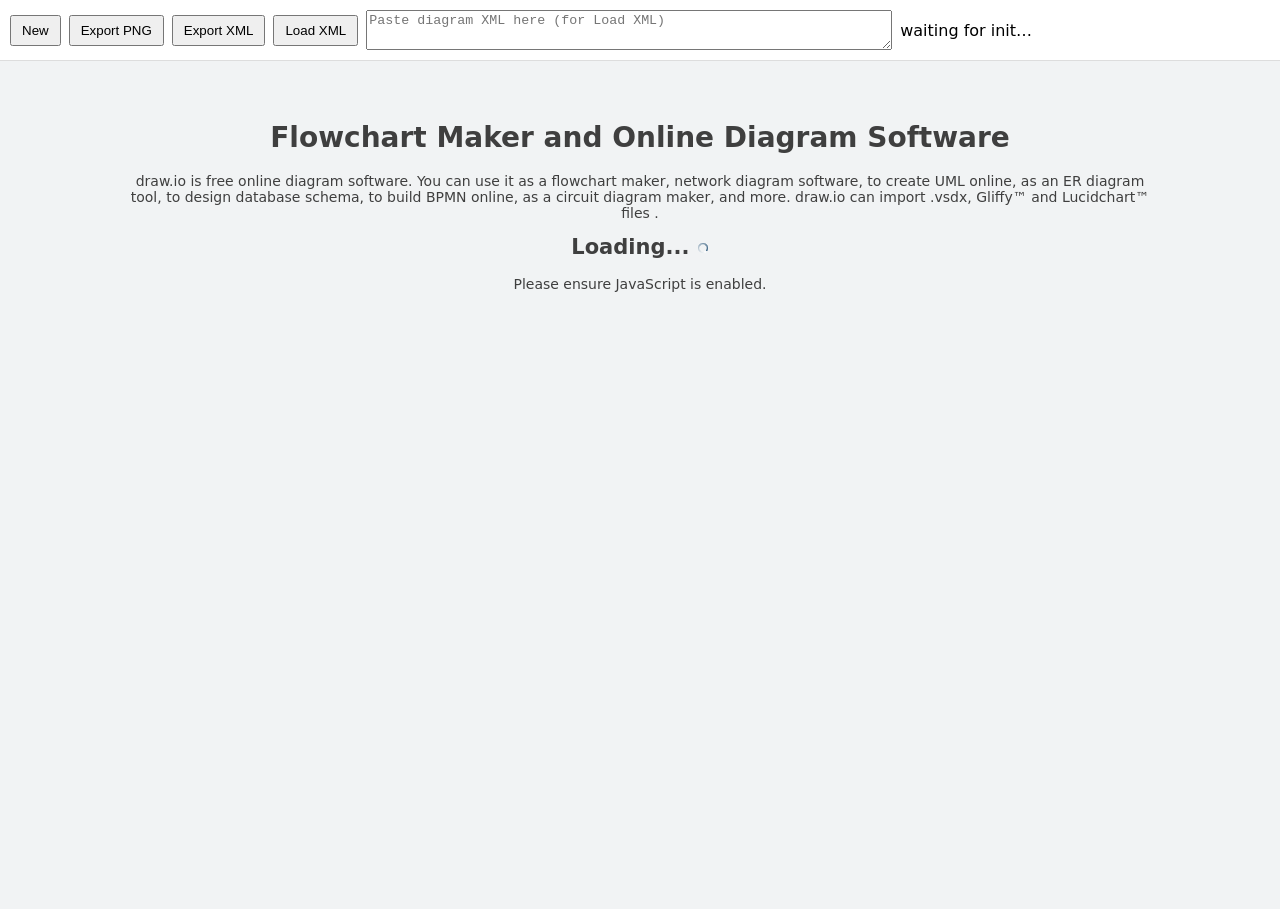
==== drawio-embed/host/index.html @ 0b020d34 "Update 2026-02-03" ====
<!doctype html>
<meta charset="utf-8" />
<meta name="viewport" content="width=device-width,initial-scale=1" />
<title>Draw.io Embed Host</title>
<style>
  html, body { height: 100%; margin: 0; font-family: system-ui, sans-serif; }
  header { display: flex; gap: 8px; align-items: center; padding: 10px; border-bottom: 1px solid #ddd; }
  header button { padding: 6px 10px; }
  #wrap { height: calc(100% - 52px); }
  iframe { width: 100%; height: 100%; border: 0; display: block; }
  textarea { width: 520px; height: 34px; }
</style>
<header>
  <button id="new">New</button>
  <button id="exportPng">Export PNG</button>
  <button id="exportXml">Export XML</button>
  <button id="loadXml">Load XML</button>
  <textarea id="xml" placeholder="Paste diagram XML here (for Load XML)"></textarea>
  <span id="status">loading…</span>
</header>
<div id="wrap">
  <iframe id="editor" allow="clipboard-read; clipboard-write"></iframe>
</div>
<script>
  const theme = 'light';

  const params = new URLSearchParams({
    embed: '1',
    proto: 'json',
    spin: '1',
    libraries: '1',
    saveAndExit: '0',
    noSaveBtn: '1',
    noExitBtn: '1',
    db: '0',
    od: '0',
    gapi: '0',
    tr: '0',
    gh: '0',
    gl: '0',
    stealth: '1',
    offline: '1',
    ui: 'kennedy'
  });

  const iframe = document.getElementById('editor');
  iframe.src = `../${theme}/app.html?${params.toString()}`;

  const statusEl = document.getElementById('status');
  const xmlEl = document.getElementById('xml');

  let editorReady = false;

  function post(action, extra = {}) {
    if (!iframe.contentWindow) return;
    iframe.contentWindow.postMessage(JSON.stringify({ action, ...extra }), '*');
  }

  function setStatus(s) { statusEl.textContent = s; }

  function blankMxfile() {
    return '<mxfile host="app.diagrams.net"><diagram name="Page-1"></diagram></mxfile>';
  }

  function loadXml(xml) {
    post('load', { xml });
  }

  function requestExportPng() {
    post('export', { format: 'png', spin: '1', base64: '1', scale: '1' });
  }

  function requestExportXml() {
    post('export', { format: 'xml', spin: '1' });
  }

  window.addEventListener('message', (evt) => {
    let msg;
    try { msg = JSON.parse(evt.data); } catch { return; }
    if (!msg || typeof msg !== 'object') return;

    if (msg.event === 'init') {
      editorReady = true;
      setStatus('ready');
      loadXml(blankMxfile());
      return;
    }

    if (msg.event === 'load') {
      setStatus('loaded');
      return;
    }

    if (msg.event === 'export') {
      setStatus('exported');
      if (msg.format === 'png' && msg.data) {
        const a = document.createElement('a');
        a.href = 'data:image/png;base64,' + msg.data;
        a.download = 'diagram.png';
        a.click();
      } else if (msg.format === 'xml' && msg.data) {
        xmlEl.value = msg.data;
      }
      return;
    }

    if (msg.event === 'error') {
      setStatus('error');
      console.error(msg);
      return;
    }
  });

  document.getElementById('new').addEventListener('click', () => {
    if (!editorReady) return;
    loadXml(blankMxfile());
  });

  document.getElementById('exportPng').addEventListener('click', () => {
    if (!editorReady) return;
    requestExportPng();
  });

  document.getElementById('exportXml').addEventListener('click', () => {
    if (!editorReady) return;
    requestExportXml();
  });

  document.getElementById('loadXml').addEventListener('click', () => {
    if (!editorReady) return;
    const xml = xmlEl.value.trim();
    if (xml) loadXml(xml);
  });

  setStatus('waiting for init…');
</script>
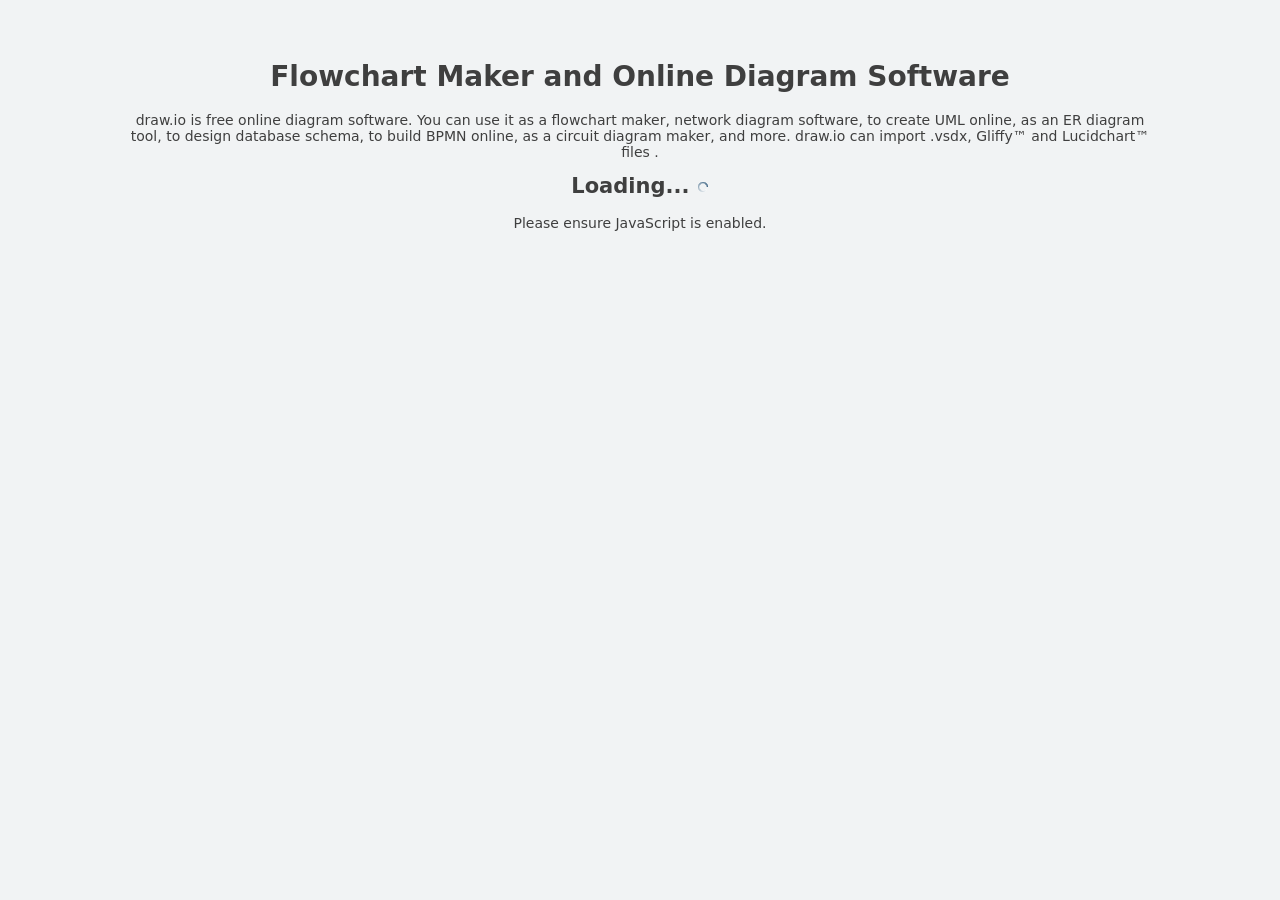
==== commit de2bfc9c: "Update 2026-02-03" ====
--- a/drawio-embed/host/index.html
+++ b/drawio-embed/host/index.html
@@ -1,28 +1,16 @@
 <!doctype html>
 <meta charset="utf-8" />
 <meta name="viewport" content="width=device-width,initial-scale=1" />
-<title>Draw.io Embed Host</title>
+<title>drawio-embed</title>
 <style>
-  html, body { height: 100%; margin: 0; font-family: system-ui, sans-serif; }
-  header { display: flex; gap: 8px; align-items: center; padding: 10px; border-bottom: 1px solid #ddd; }
-  header button { padding: 6px 10px; }
-  #wrap { height: calc(100% - 52px); }
+  html, body { height: 100%; margin: 0; }
   iframe { width: 100%; height: 100%; border: 0; display: block; }
-  textarea { width: 520px; height: 34px; }
 </style>
-<header>
-  <button id="new">New</button>
-  <button id="exportPng">Export PNG</button>
-  <button id="exportXml">Export XML</button>
-  <button id="loadXml">Load XML</button>
-  <textarea id="xml" placeholder="Paste diagram XML here (for Load XML)"></textarea>
-  <span id="status">loading…</span>
-</header>
-<div id="wrap">
-  <iframe id="editor" allow="clipboard-read; clipboard-write"></iframe>
-</div>
+<iframe id="editor" allow="clipboard-read; clipboard-write"></iframe>
 <script>
-  const theme = 'light';
+  const sp = new URLSearchParams(location.search);
+  const theme = sp.get('theme') || 'light';
+  const ui = theme === 'dark' ? 'dark' : 'kennedy';
 
   const params = new URLSearchParams({
     embed: '1',
@@ -40,97 +28,26 @@
     gl: '0',
     stealth: '1',
     offline: '1',
-    ui: 'kennedy'
+    ui
   });
 
   const iframe = document.getElementById('editor');
   iframe.src = `../${theme}/app.html?${params.toString()}`;
 
-  const statusEl = document.getElementById('status');
-  const xmlEl = document.getElementById('xml');
-
-  let editorReady = false;
-
   function post(action, extra = {}) {
-    if (!iframe.contentWindow) return;
     iframe.contentWindow.postMessage(JSON.stringify({ action, ...extra }), '*');
   }
 
-  function setStatus(s) { statusEl.textContent = s; }
-
   function blankMxfile() {
     return '<mxfile host="app.diagrams.net"><diagram name="Page-1"></diagram></mxfile>';
-  }
-
-  function loadXml(xml) {
-    post('load', { xml });
-  }
-
-  function requestExportPng() {
-    post('export', { format: 'png', spin: '1', base64: '1', scale: '1' });
-  }
-
-  function requestExportXml() {
-    post('export', { format: 'xml', spin: '1' });
   }
 
   window.addEventListener('message', (evt) => {
     let msg;
     try { msg = JSON.parse(evt.data); } catch { return; }
     if (!msg || typeof msg !== 'object') return;
-
     if (msg.event === 'init') {
-      editorReady = true;
-      setStatus('ready');
-      loadXml(blankMxfile());
-      return;
-    }
-
-    if (msg.event === 'load') {
-      setStatus('loaded');
-      return;
-    }
-
-    if (msg.event === 'export') {
-      setStatus('exported');
-      if (msg.format === 'png' && msg.data) {
-        const a = document.createElement('a');
-        a.href = 'data:image/png;base64,' + msg.data;
-        a.download = 'diagram.png';
-        a.click();
-      } else if (msg.format === 'xml' && msg.data) {
-        xmlEl.value = msg.data;
-      }
-      return;
-    }
-
-    if (msg.event === 'error') {
-      setStatus('error');
-      console.error(msg);
-      return;
+      post('load', { xml: blankMxfile() });
     }
   });
-
-  document.getElementById('new').addEventListener('click', () => {
-    if (!editorReady) return;
-    loadXml(blankMxfile());
-  });
-
-  document.getElementById('exportPng').addEventListener('click', () => {
-    if (!editorReady) return;
-    requestExportPng();
-  });
-
-  document.getElementById('exportXml').addEventListener('click', () => {
-    if (!editorReady) return;
-    requestExportXml();
-  });
-
-  document.getElementById('loadXml').addEventListener('click', () => {
-    if (!editorReady) return;
-    const xml = xmlEl.value.trim();
-    if (xml) loadXml(xml);
-  });
-
-  setStatus('waiting for init…');
 </script>
